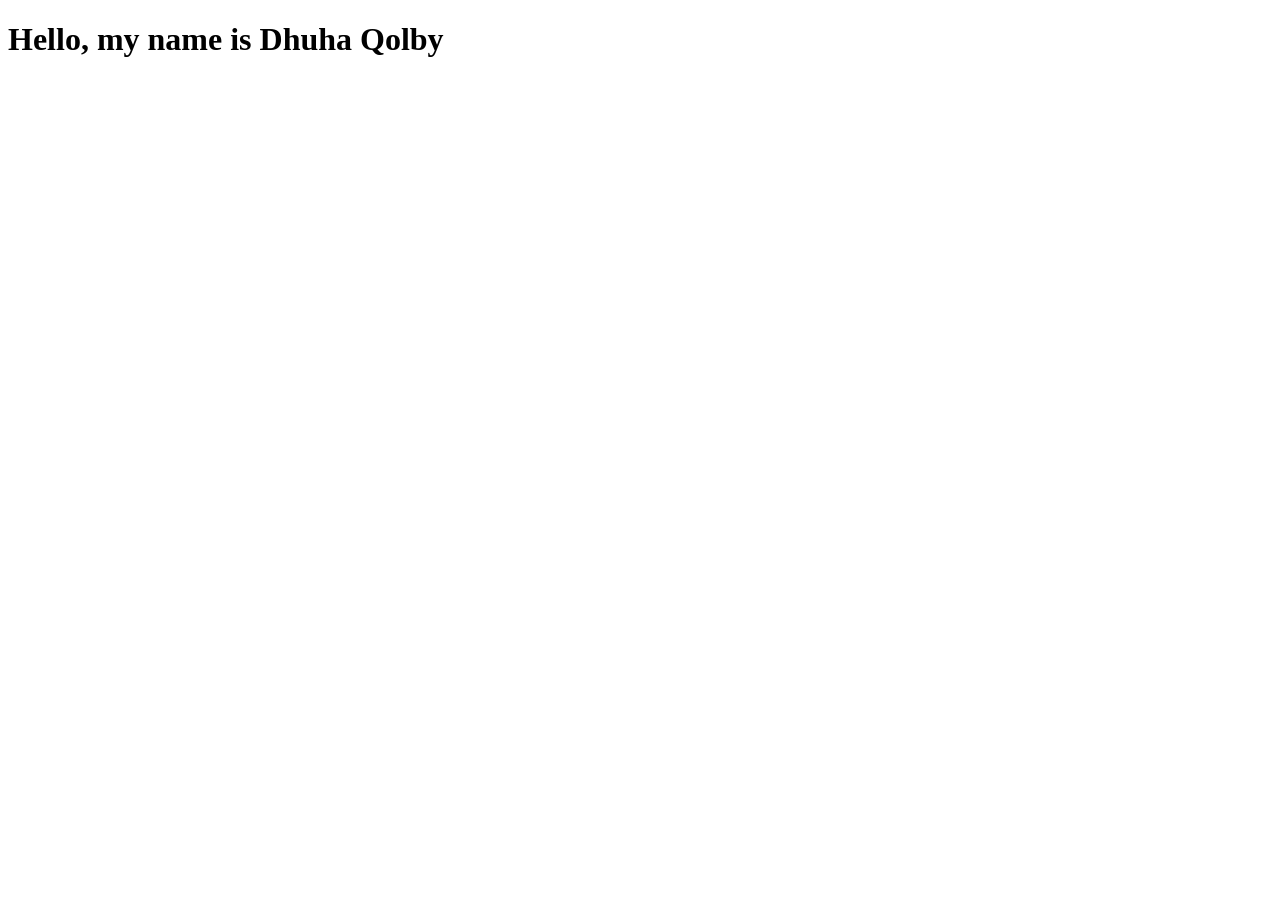
==== index.html @ 9145aec9 "HTML structure" ====
<!DOCTYPE html>
<html lang="en">
<head>
    <meta charset="UTF-8">
    <meta name="viewport" content="width=device-width, initial-scale=1.0">
    <title>My Biodata</title>
</head>
<body>
    <h1>Hello, my name is Dhuha Qolby</h1>
</body>
</html>
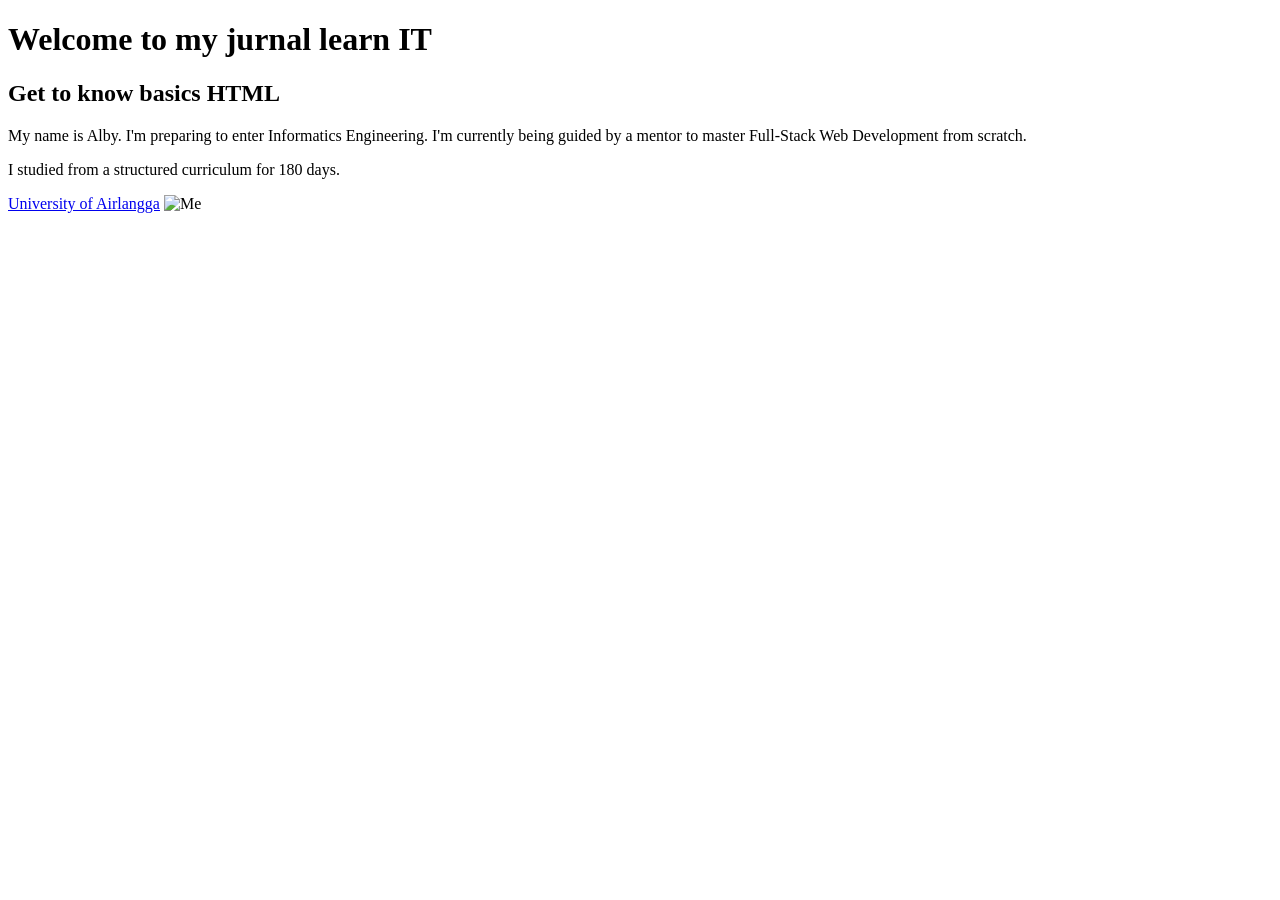
==== commit 637a6b21: "Mastering Basic Tags (Heading, Paragraph, Link, & Image)" ====
--- a/index.html
+++ b/index.html
@@ -6,6 +6,13 @@
     <title>My Biodata</title>
 </head>
 <body>
-    <h1>Hello, my name is Dhuha Qolby</h1>
+    <h1>Welcome to my jurnal learn IT</h1>
+    <h2>Get to know basics HTML</h2>
+
+    <p>My name is Alby. I'm preparing to enter Informatics Engineering. I'm currently being guided by a mentor to master Full-Stack Web Development from scratch.</p>
+    <p>I studied from a structured curriculum for 180 days.</p>
+
+    <a href="https://instagram.com/univ_airlangga">University of Airlangga</a>
+    <img src="https://i.ibb.co.com/Jwk2n281/Whats-App-Image-2026-05-30-at-20-02-42.jpg" alt="Me">
 </body>
 </html>
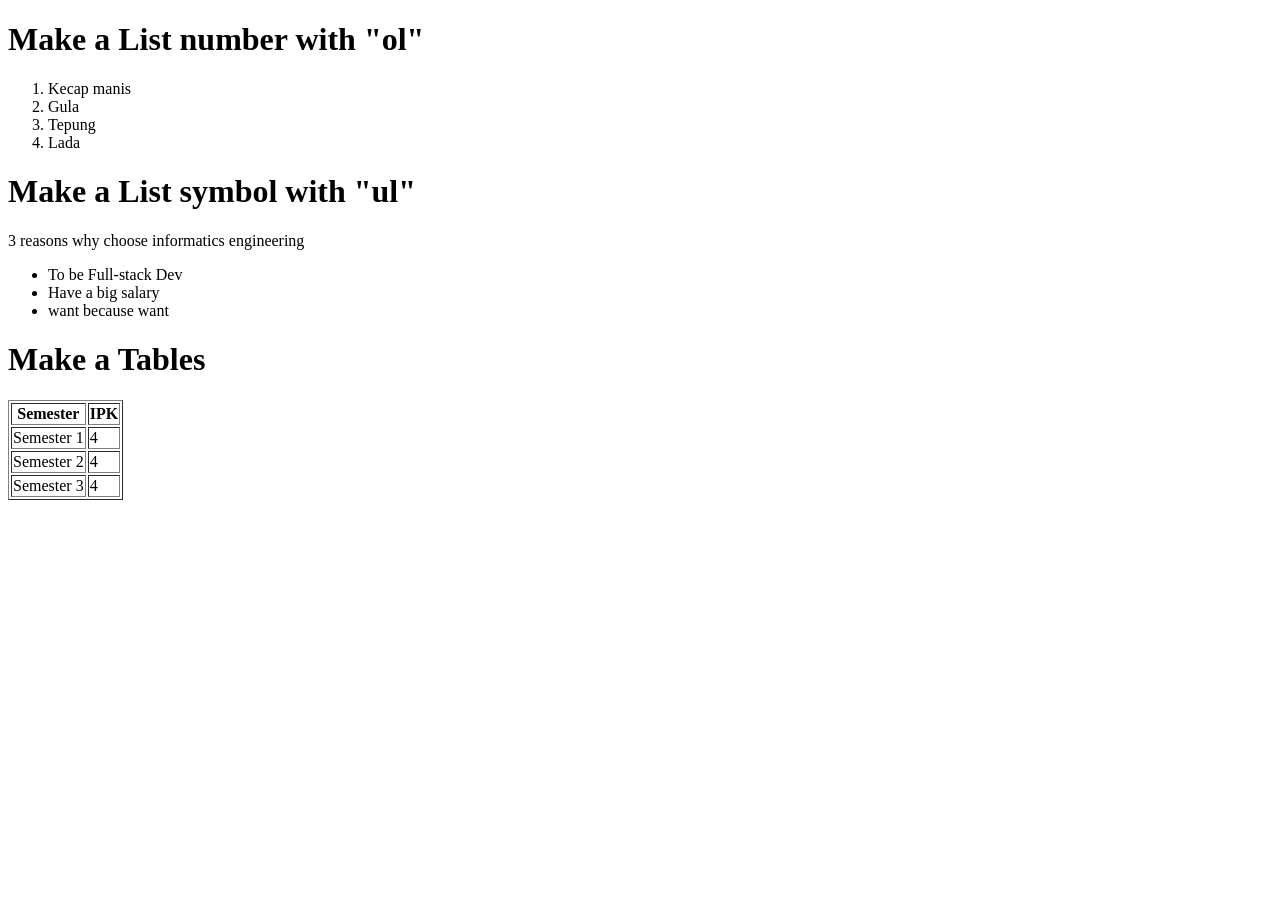
==== commit 0f5f647b: "Make a lists and tables" ====
--- a/index.html
+++ b/index.html
@@ -1,18 +1,52 @@
 <!DOCTYPE html>
 <html lang="en">
+
 <head>
     <meta charset="UTF-8">
     <meta name="viewport" content="width=device-width, initial-scale=1.0">
-    <title>My Biodata</title>
+    <title>Lists and Tables</title>
 </head>
+
 <body>
-    <h1>Welcome to my jurnal learn IT</h1>
-    <h2>Get to know basics HTML</h2>
+    <h1>Make a List number with "ol"</h1>
 
-    <p>My name is Alby. I'm preparing to enter Informatics Engineering. I'm currently being guided by a mentor to master Full-Stack Web Development from scratch.</p>
-    <p>I studied from a structured curriculum for 180 days.</p>
+    <ol>
+        <li>Kecap manis</li>
+        <li>Gula</li>
+        <li>Tepung</li>
+        <li>Lada</li>
 
-    <a href="https://instagram.com/univ_airlangga">University of Airlangga</a>
-    <img src="https://i.ibb.co.com/Jwk2n281/Whats-App-Image-2026-05-30-at-20-02-42.jpg" alt="Me">
+    </ol>
+
+    <h1>Make a List symbol with "ul"</h1>
+    <p>3 reasons why choose informatics engineering</p>
+
+    <ul>
+        <li>To be Full-stack Dev</li>
+        <li>Have a big salary</li>
+        <li>want because want</li>
+    </ul>
+
+    <h1>Make a Tables</h1>
+
+    <table border="1">
+        <tr>
+            <th>Semester</th>
+            <th>IPK</th>
+        </tr>
+        <tr>
+            <td>Semester 1</td>
+            <td>4</td>
+        </tr>
+        <tr>
+            <td>Semester 2</td>
+            <td>4</td>
+        </tr>
+        <tr>
+            <td>Semester 3</td>
+            <td>4</td>
+        </tr>
+    </table>
 </body>
+
 </html>
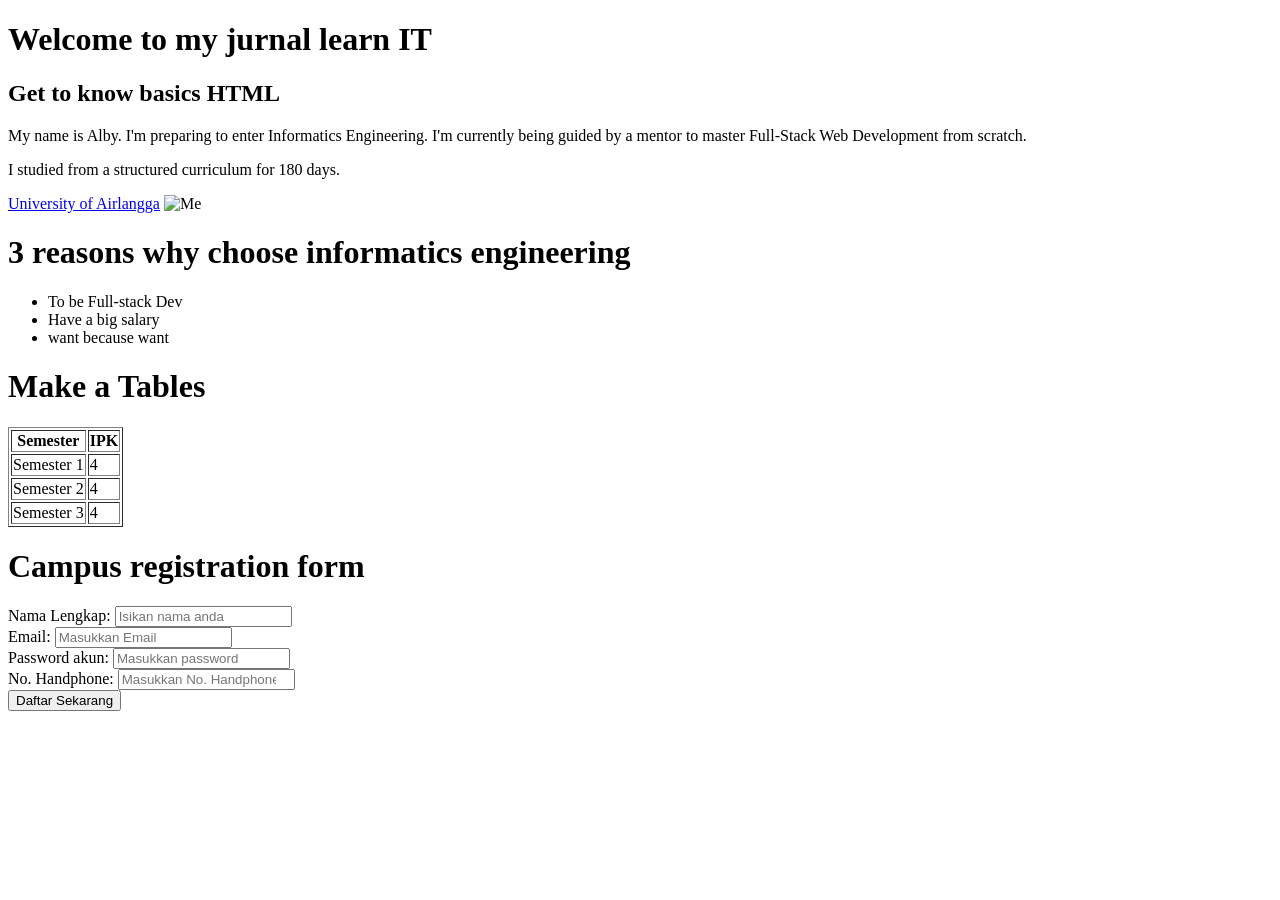
==== commit bbfcd405: "make a form element" ====
--- a/index.html
+++ b/index.html
@@ -1,52 +1,81 @@
-<!DOCTYPE html>
-<html lang="en">
+    <!DOCTYPE html>
+    <html lang="en">
 
-<head>
-    <meta charset="UTF-8">
-    <meta name="viewport" content="width=device-width, initial-scale=1.0">
-    <title>Lists and Tables</title>
-</head>
+    <head>
+        <meta charset="UTF-8">
+        <meta name="viewport" content="width=device-width, initial-scale=1.0">
+        <title>Lists and Tables</title>
+    </head>
 
-<body>
-    <h1>Make a List number with "ol"</h1>
+    <body>
 
-    <ol>
-        <li>Kecap manis</li>
-        <li>Gula</li>
-        <li>Tepung</li>
-        <li>Lada</li>
+        <h1>Welcome to my jurnal learn IT</h1>
+        <h2>Get to know basics HTML</h2>
 
-    </ol>
+        <p>My name is Alby. I'm preparing to enter Informatics Engineering. I'm currently being guided by a mentor to master
+            Full-Stack Web Development from scratch.</p>
+        <p>I studied from a structured curriculum for 180 days.</p>
 
-    <h1>Make a List symbol with "ul"</h1>
-    <p>3 reasons why choose informatics engineering</p>
+        <a href="https://instagram.com/univ_airlangga">University of Airlangga</a>
+        <img src="https://i.ibb.co.com/Jwk2n281/Whats-App-Image-2026-05-30-at-20-02-42.jpg" alt="Me">
 
-    <ul>
-        <li>To be Full-stack Dev</li>
-        <li>Have a big salary</li>
-        <li>want because want</li>
-    </ul>
+        <!-- Make a List number with "ol"
 
-    <h1>Make a Tables</h1>
+        <ol>
+            <li>Kecap manis</li>
+            <li>Gula</li>
+            <li>Tepung</li>
+            <li>Lada</li>
 
-    <table border="1">
-        <tr>
-            <th>Semester</th>
-            <th>IPK</th>
-        </tr>
-        <tr>
-            <td>Semester 1</td>
-            <td>4</td>
-        </tr>
-        <tr>
-            <td>Semester 2</td>
-            <td>4</td>
-        </tr>
-        <tr>
-            <td>Semester 3</td>
-            <td>4</td>
-        </tr>
-    </table>
-</body>
+        </ol> -->
 
-</html>+        <!-- Make a List symbol with "ul" -->
+        <h1>3 reasons why choose informatics engineering</h1>
+
+        <ul>
+            <li>To be Full-stack Dev</li>
+            <li>Have a big salary</li>
+            <li>want because want</li>
+        </ul>
+
+        <h1>Make a Tables</h1>
+
+        <table border="1">
+            <tr>
+                <th>Semester</th>
+                <th>IPK</th>
+            </tr>
+            <tr>
+                <td>Semester 1</td>
+                <td>4</td>
+            </tr>
+            <tr>
+                <td>Semester 2</td>
+                <td>4</td>
+            </tr>
+            <tr>
+                <td>Semester 3</td>
+                <td>4</td>
+            </tr>
+        </table>
+
+        <h1>Campus registration form</h1>
+
+        <form>
+            <label>Nama Lengkap:</label>
+            <input type="text" placeholder="Isikan nama anda">
+            <br>
+            <label>Email:</label>
+            <input type="email" placeholder="Masukkan Email">
+            <br>
+            <label>Password akun:</label>
+            <input type="password" placeholder="Masukkan password">
+            <br>
+            <label>No. Handphone:</label>
+            <input type="number" placeholder="Masukkan No. Handphone">
+            <br>
+            <button type="submit">Daftar Sekarang</button>
+        </form>
+    </body>
+
+    </html>
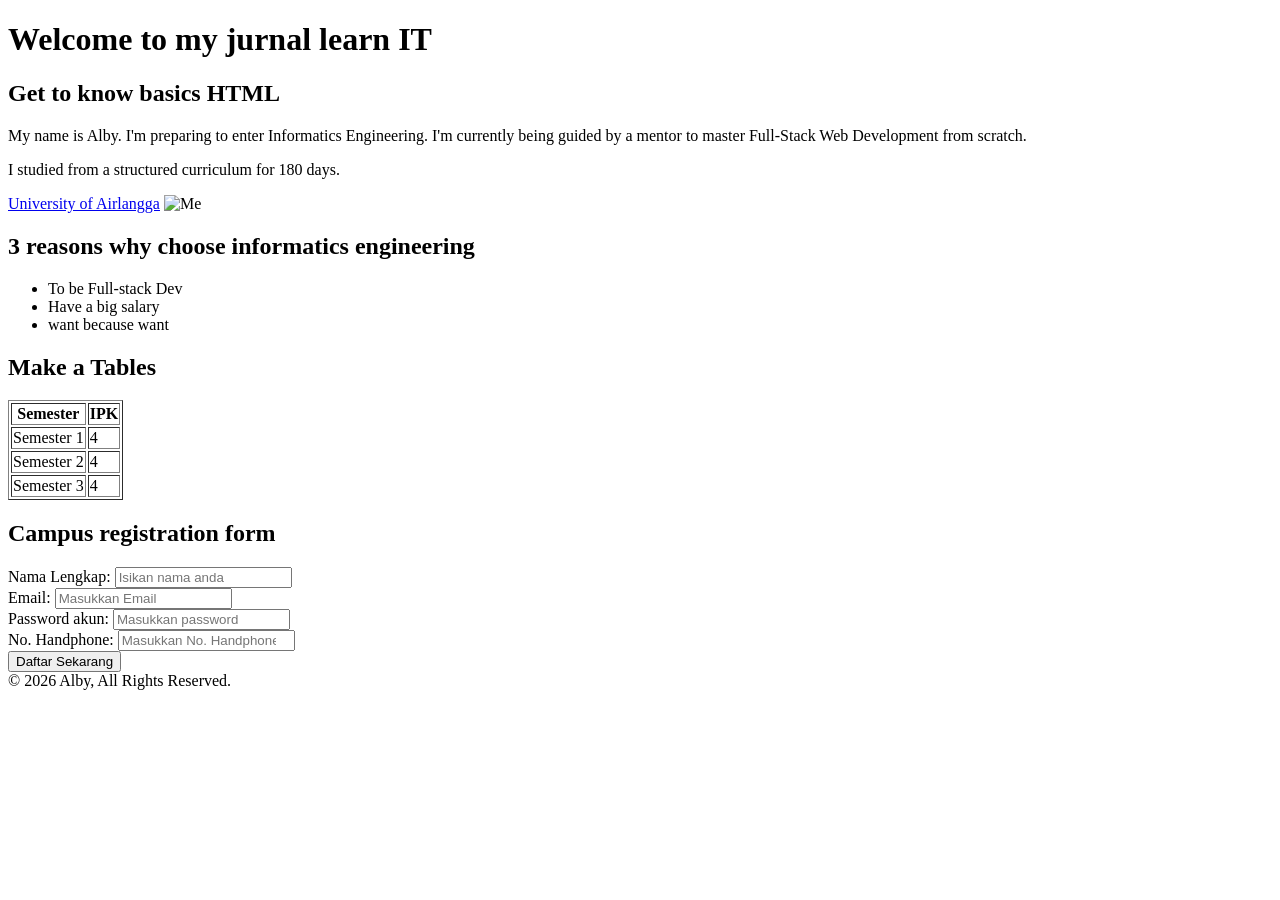
==== commit 3b714ff8: "Mastering semantic HTML" ====
--- a/index.html
+++ b/index.html
@@ -1,33 +1,38 @@
-    <!DOCTYPE html>
-    <html lang="en">
+<!DOCTYPE html>
+<html lang="en">
 
-    <head>
-        <meta charset="UTF-8">
-        <meta name="viewport" content="width=device-width, initial-scale=1.0">
-        <title>Lists and Tables</title>
-    </head>
+<head>
+    <meta charset="UTF-8">
+    <meta name="viewport" content="width=device-width, initial-scale=1.0">
+    <title>Lists and Tables</title>
+</head>
 
-    <body>
-
+<body>
+    <header>
         <h1>Welcome to my jurnal learn IT</h1>
         <h2>Get to know basics HTML</h2>
+    </header>
 
-        <p>My name is Alby. I'm preparing to enter Informatics Engineering. I'm currently being guided by a mentor to master
+    <section>
+        <p>My name is Alby. I'm preparing to enter Informatics Engineering. I'm currently being guided by a mentor to
+            master
             Full-Stack Web Development from scratch.</p>
         <p>I studied from a structured curriculum for 180 days.</p>
 
         <a href="https://instagram.com/univ_airlangga">University of Airlangga</a>
         <img src="https://i.ibb.co.com/Jwk2n281/Whats-App-Image-2026-05-30-at-20-02-42.jpg" alt="Me">
+    </section>
 
+    <section>
         <!-- Make a List number with "ol"
-
-        <ol>
-            <li>Kecap manis</li>
-            <li>Gula</li>
-            <li>Tepung</li>
-            <li>Lada</li>
-
-        </ol> -->
+    
+            <ol>
+                <li>Kecap manis</li>
+                <li>Gula</li>
+                <li>Tepung</li>
+                <li>Lada</li>
+    
+            </ol> -->
 
         <!-- Make a List symbol with "ul" -->
         <h1>3 reasons why choose informatics engineering</h1>
@@ -37,7 +42,9 @@
             <li>Have a big salary</li>
             <li>want because want</li>
         </ul>
+    </section>
 
+    <section>
         <h1>Make a Tables</h1>
 
         <table border="1">
@@ -58,7 +65,9 @@
                 <td>4</td>
             </tr>
         </table>
+    </section>
 
+    <section>
         <h1>Campus registration form</h1>
 
         <form>
@@ -76,6 +85,11 @@
             <br>
             <button type="submit">Daftar Sekarang</button>
         </form>
-    </body>
+    </section>
 
-    </html>+    <footer>
+        &copy; 2026 Alby, All Rights Reserved.
+    </footer>
+</body>
+
+</html>
